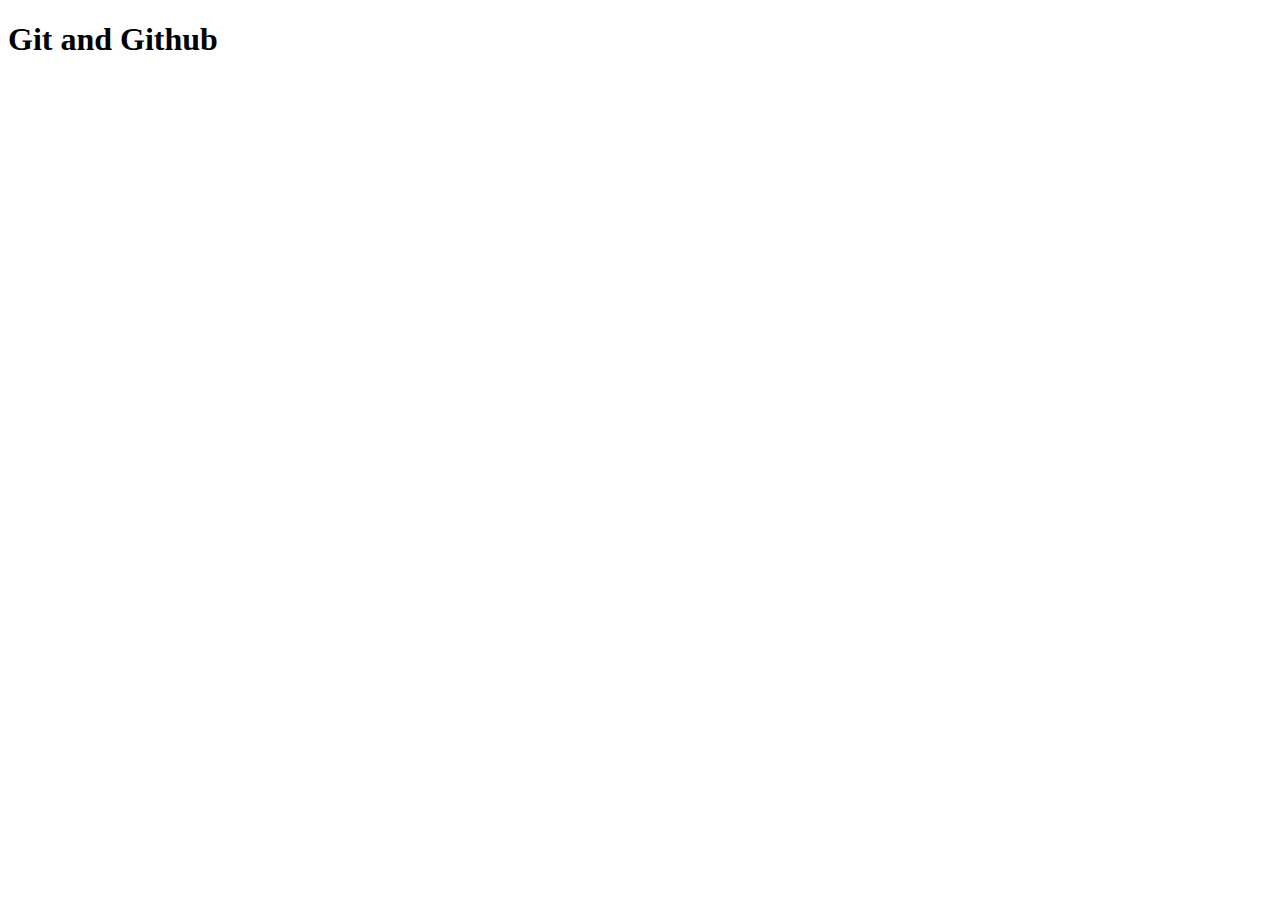
==== index.html @ 44f4399a "creating github account and pushing code on cloud for first time" ====
<!DOCTYPE html>
<html lang="en">
<head>
    <meta charset="UTF-8">
    <meta name="viewport" content="width=device-width, initial-scale=1.0">
    <title>introduction to git and git hub</title>
</head>
<body>
    <h1>Git and Github</h1>
</body>
</html>
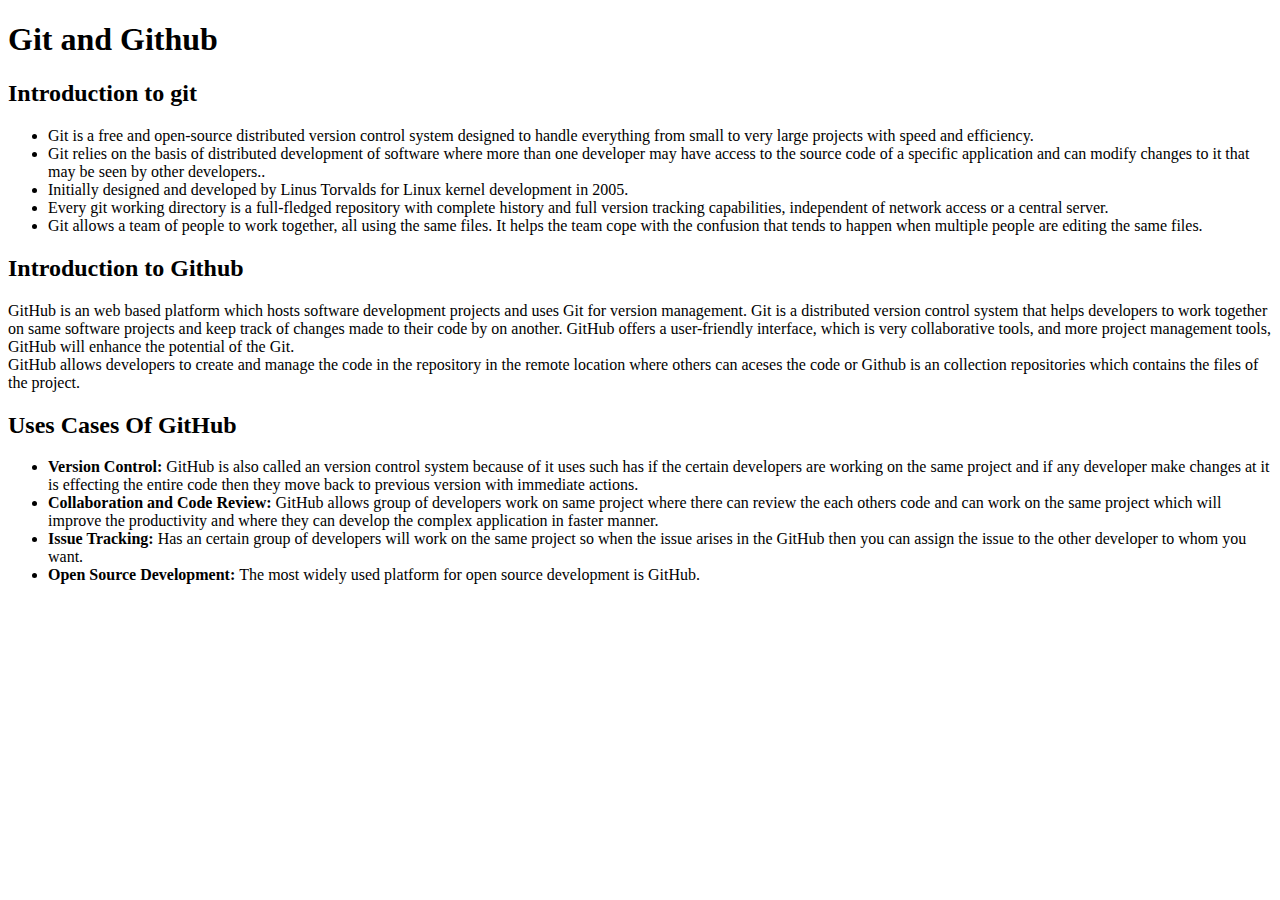
==== commit 4ef58d6c: "structure complete" ====
--- a/index.html
+++ b/index.html
@@ -1,11 +1,59 @@
 <!DOCTYPE html>
 <html lang="en">
+
 <head>
     <meta charset="UTF-8">
     <meta name="viewport" content="width=device-width, initial-scale=1.0">
     <title>introduction to git and git hub</title>
 </head>
+
 <body>
-    <h1>Git and Github</h1>
+    <h1 class="center">Git and Github</h1>
+    <div class="left">
+        <h2> Introduction to git</h2>
+        <p>
+        <ul>
+            <li>Git is a free and open-source distributed version control system designed to handle everything from
+                small to very large projects with speed and efficiency.</li>
+            <li>Git relies on the basis of distributed development of software where more than one developer may have
+                access to the source code of a specific application and can modify changes to it that may be seen by
+                other developers..</li>
+            <li>Initially designed and developed by Linus Torvalds for Linux kernel development in 2005.</li>
+            <li>Every git working directory is a full-fledged repository with complete history and full version tracking
+                capabilities, independent of network access or a central server.</li>
+            <li>Git allows a team of people to work together, all using the same files. It helps the team cope with the
+                confusion that tends to happen when multiple people are editing the same files.</li>
+        </ul>
+        </p>
+    </div>
+    <div class="right">
+        <h2> Introduction to Github</h2>
+        <p>GitHub is an web based platform which hosts software development projects and uses Git for version
+            management. Git is a distributed version control system that helps developers to work together on same
+            software projects and keep track of changes made to their code by on another. GitHub offers a user-friendly
+            interface, which is very collaborative tools, and more project management tools, GitHub will enhance the
+            potential of the Git. <br>
+
+            GitHub allows developers to create and manage the code in the repository in the remote location where others
+            can aceses the code or Github is an collection repositories which contains the files of the project.</p>
+    </div>
+    <div class="center">
+        <h2>Uses Cases Of GitHub</h2>
+        <p>
+        <ul>
+            <li> <strong>Version Control:</strong> GitHub is also called an version control system because of it uses such has if the
+                certain developers are working on the same project and if any developer make changes at it is effecting
+                the entire code then they move back to previous version with immediate actions.</li>
+            <li><strong>Collaboration and Code Review:</strong> GitHub allows group of developers work on same project where there can
+                review the each others code and can work on the same project which will improve the productivity and
+                where they can develop the complex application in faster manner.</li>
+            <li><strong>Issue Tracking: </strong> Has an certain group of developers will work on the same project so when the issue
+                arises in the GitHub then you can assign the issue to the other developer to whom you want.</li>
+            <li><strong>Open Source Development: </strong> The most widely used platform for open source development is GitHub.</li>
+        </ul>
+        </p>
+    </div>
+
 </body>
+
 </html>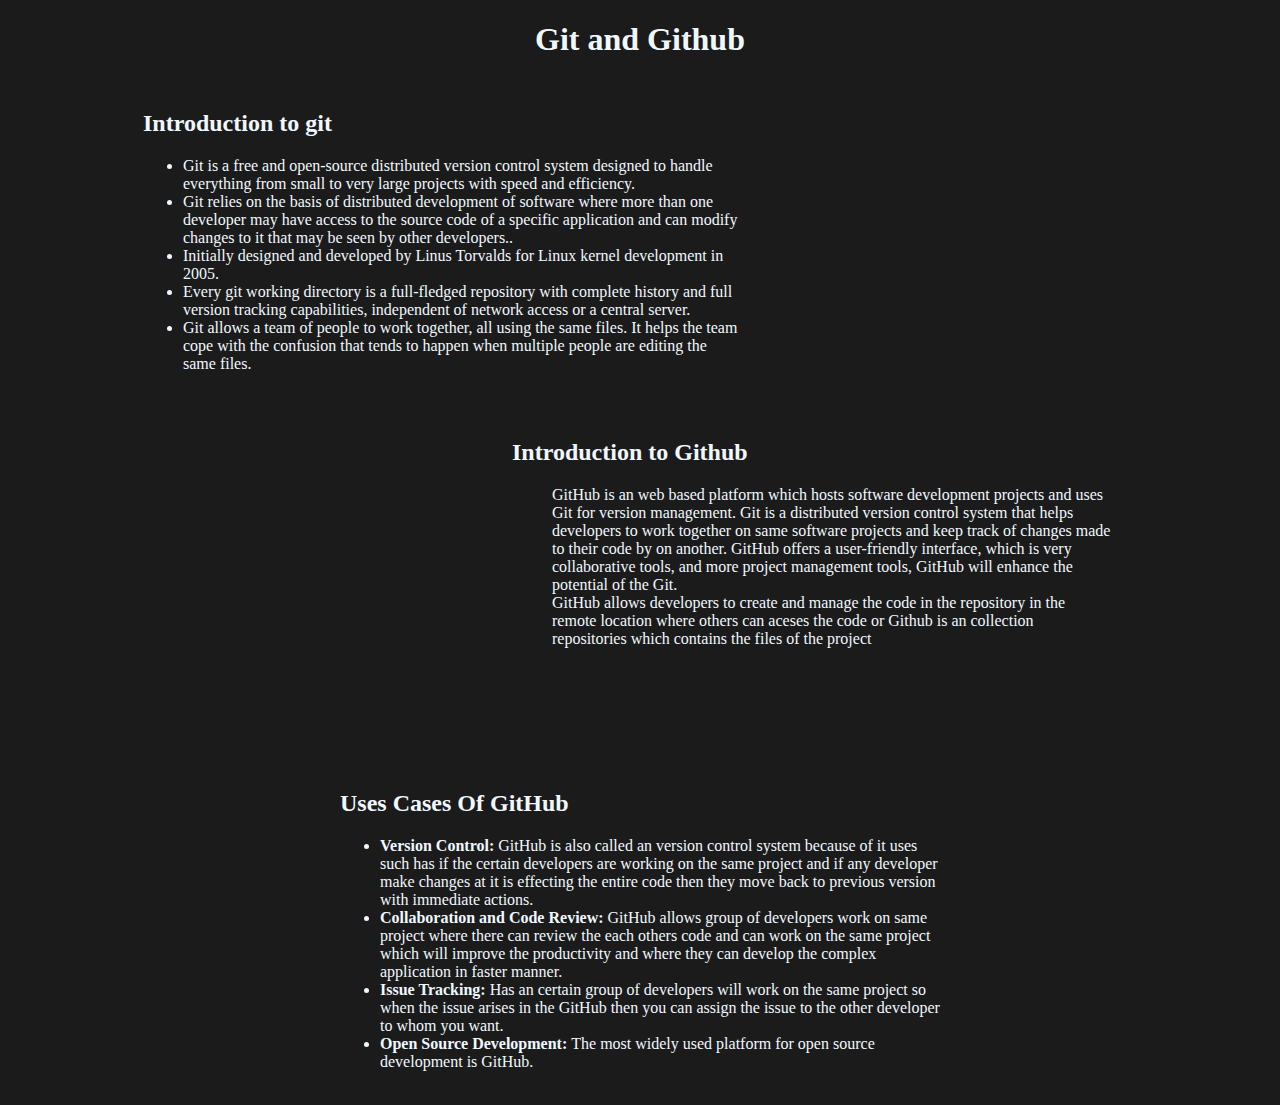
==== commit 53eb1bac: "styling done" ====
--- a/index.html
+++ b/index.html
@@ -5,11 +5,12 @@
     <meta charset="UTF-8">
     <meta name="viewport" content="width=device-width, initial-scale=1.0">
     <title>introduction to git and git hub</title>
+    <link rel="stylesheet" href="style.css">
 </head>
 
 <body>
-    <h1 class="center">Git and Github</h1>
-    <div class="left">
+    <h1 id="center"  class="style">Git and Github</h1>
+    <div id="left" class="style">
         <h2> Introduction to git</h2>
         <p>
         <ul>
@@ -18,7 +19,7 @@
             <li>Git relies on the basis of distributed development of software where more than one developer may have
                 access to the source code of a specific application and can modify changes to it that may be seen by
                 other developers..</li>
-            <li>Initially designed and developed by Linus Torvalds for Linux kernel development in 2005.</li>
+            <li>Initially designed and developed by Linus Torvalds for Linux kernel development in 2005.</li>   
             <li>Every git working directory is a full-fledged repository with complete history and full version tracking
                 capabilities, independent of network access or a central server.</li>
             <li>Git allows a team of people to work together, all using the same files. It helps the team cope with the
@@ -26,18 +27,18 @@
         </ul>
         </p>
     </div>
-    <div class="right">
+    <div id="right" class="style">
         <h2> Introduction to Github</h2>
-        <p>GitHub is an web based platform which hosts software development projects and uses Git for version
+        <p><ul>GitHub is an web based platform which hosts software development projects and uses Git for version
             management. Git is a distributed version control system that helps developers to work together on same
             software projects and keep track of changes made to their code by on another. GitHub offers a user-friendly
             interface, which is very collaborative tools, and more project management tools, GitHub will enhance the
             potential of the Git. <br>
 
             GitHub allows developers to create and manage the code in the repository in the remote location where others
-            can aceses the code or Github is an collection repositories which contains the files of the project.</p>
+            can aceses the code or Github is an collection repositories which contains the files of the project</li></ul></p>
     </div>
-    <div class="center">
+    <div id="center2" class="style">
         <h2>Uses Cases Of GitHub</h2>
         <p>
         <ul>
--- a/style.css
+++ b/style.css
@@ -0,0 +1,37 @@
+body{
+    font-family: Georgia, 'Times New Roman', Times, serif; 
+    background-color: rgb(28, 27, 27);
+color: aliceblue;
+}
+
+.style{
+  
+   
+}
+#center{
+text-align: center;
+}
+#right {
+    width: 600px;
+    padding: 10px;
+    border-radius: 60px;
+    height: 321px;
+    float: right;
+    margin-right: 150px;
+    margin-bottom: 10px ;
+}
+#left{
+    width: 600px;
+    padding: 10px;
+    border-radius: 60px;
+    margin-left: 125px;
+    margin-bottom: 10px ;
+    float: left;
+}
+#center2{
+    width: 600px;
+    padding: 10px;
+    border-radius: 60px;
+    margin: auto;
+    clear: both;
+}